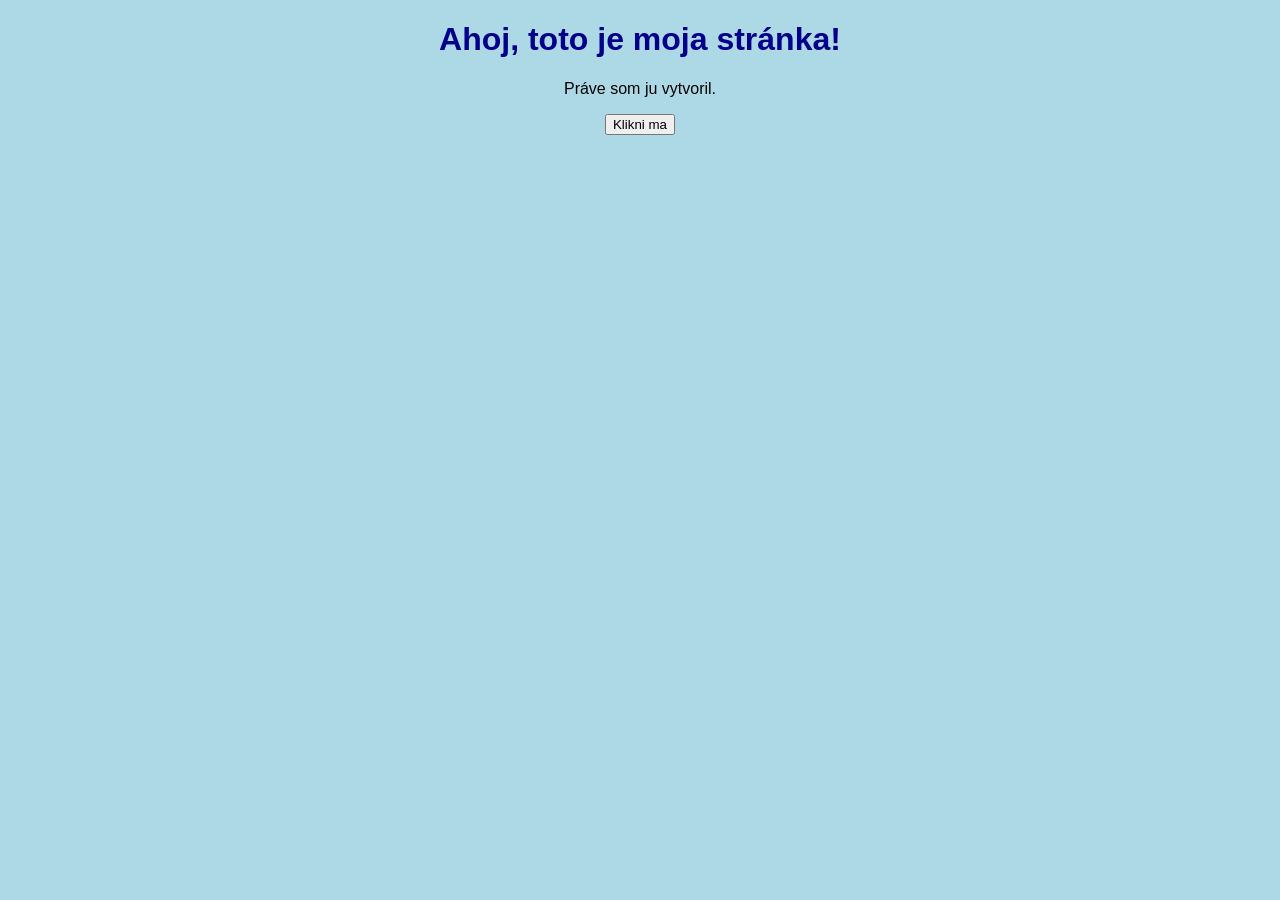
==== index.html @ 9064e47c "Add files via upload" ====
<!DOCTYPE html>
<html>
<head>
	<title>Moja stránka</title>
	<meta charset="UTF-8">
</head>
<body>
	<h1>Ahoj, toto je moja stránka!</h1>
	<p>Práve som ju vytvoril.</p>
	<style>
		body {
			background-color: lightblue;
			text-align: center;
			font-family: Arial;
		}
		h1 {
			color: darkblue;
		}
	</style>
<button onclick="pozdrav()">Klikni ma</button>
<script>
function pozdrav() {
	alert("Ahoj!");
}
</body>
</html>
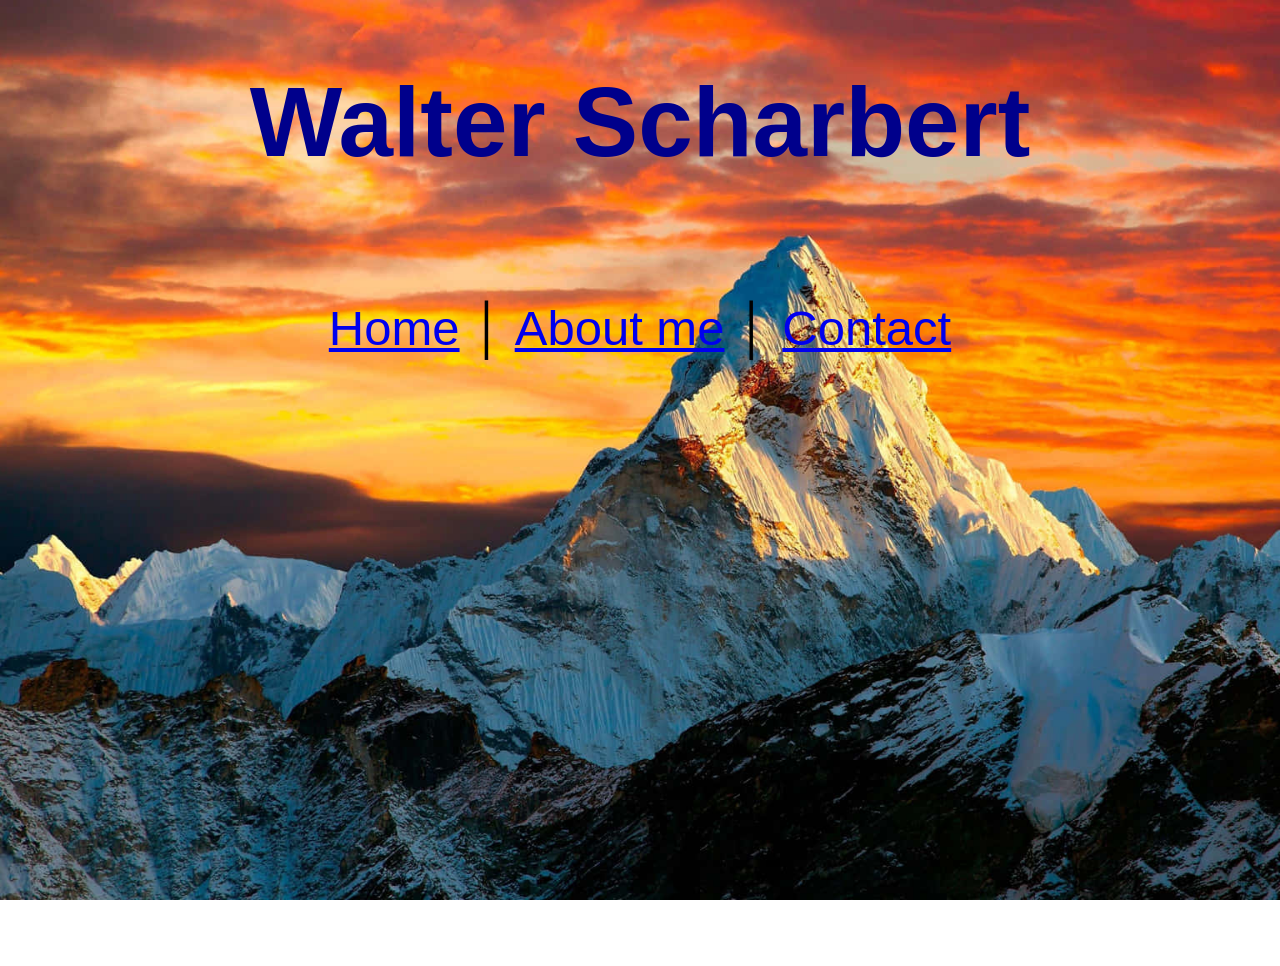
==== commit b38f43f2: "Add files via upload" ====
--- a/index.html
+++ b/index.html
@@ -1,26 +1,17 @@
-<!DOCTYPE html>
-<html>
-<head>
-	<title>Moja stránka</title>
-	<meta charset="UTF-8">
-</head>
-<body>
-	<h1>Ahoj, toto je moja stránka!</h1>
-	<p>Práve som ju vytvoril.</p>
-	<style>
-		body {
-			background-color: lightblue;
-			text-align: center;
-			font-family: Arial;
-		}
-		h1 {
-			color: darkblue;
-		}
-	</style>
-<button onclick="pozdrav()">Klikni ma</button>
-<script>
-function pozdrav() {
-	alert("Ahoj!");
-}
-</body>
-</html>+<!DOCTYPE html>
+<html lang="en">
+	<head>
+		<title>Home page</title>
+		<link rel="stylesheet" href="style-main.css">
+		<link rel="icon" type="image/x-icon" href="images/favicon.ico">
+	</head>
+	<body>
+		<h1>Walter Scharbert</h1>
+		<br>
+		<a href="index.html" title="This page">Home</a>
+		│
+   		<a href="aboutme.html">About me</a>
+		│
+		<a href="contact.html">Contact</a>
+	</body>
+</html>
--- a/style-main.css
+++ b/style-main.css
@@ -0,0 +1,16 @@
+html,body {
+	margin: 0;
+	padding: 0;
+	background-image: url("images/4k-mountain.jpg");
+	background-repeat: no-repeat;
+	background-attachment: fixed;
+	background-size: cover;
+	font-family: Arial;
+	text-align: center;
+	font-size: 175%;
+	height: 100%;
+	width: 100%;
+}
+h1 {
+	color: darkblue;
+}
